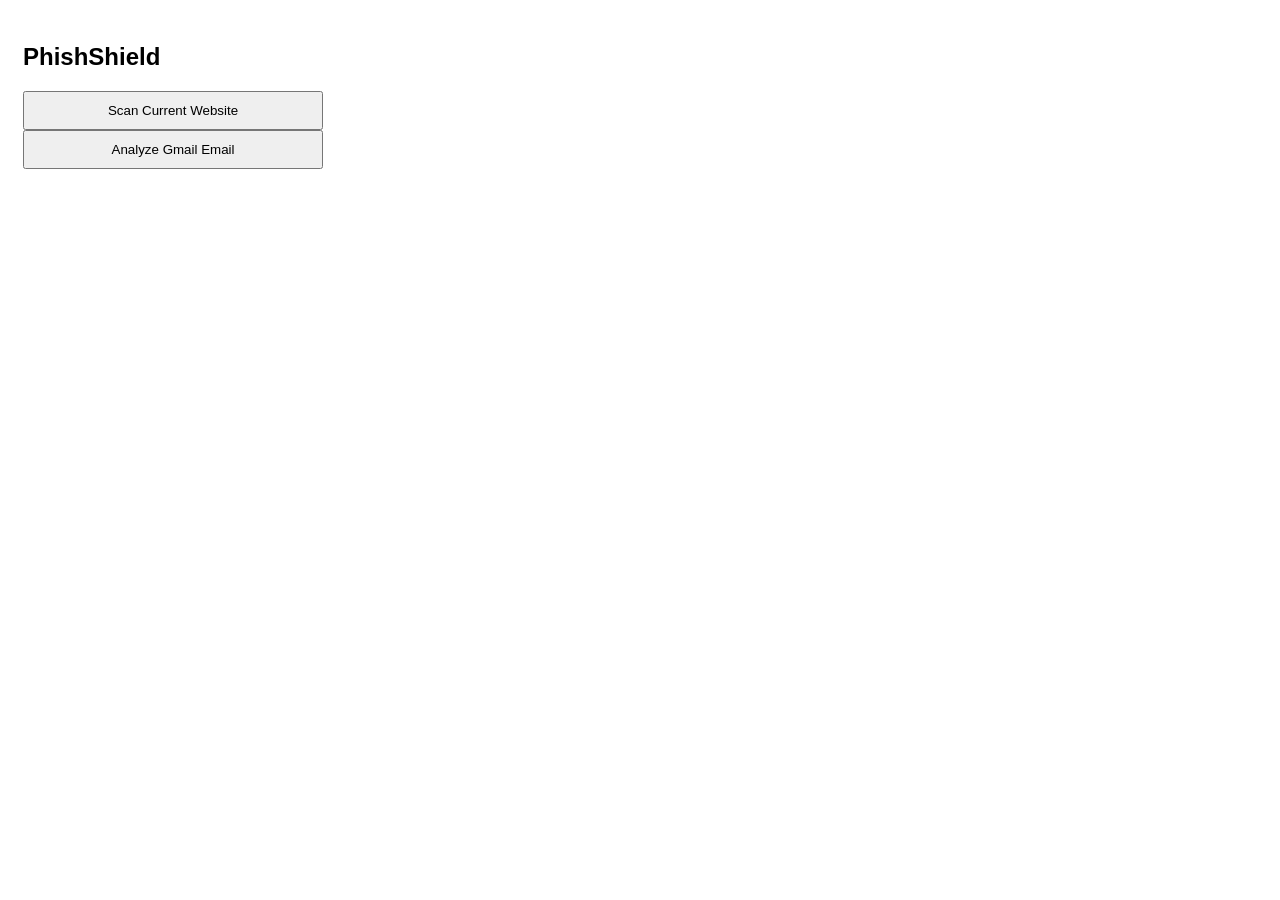
==== extension/popup.html @ 79b499af "initial commit" ====
<!DOCTYPE html>
<html>
<head>

    <title>PhishShield</title>

    <link rel="stylesheet" href="popup.css">

</head>

<body>

    <h2>PhishShield</h2>

    <button id="scanBtn">
        Scan Current Website
    </button>
    <button id="emailBtn">
    Analyze Gmail Email
    </button>

    <div id="result"></div>

    <script src="popup.js"></script>

</body>
</html>
---- extension/popup.css ----
body {

    width: 300px;

    padding: 15px;

    font-family: Arial;
}

button {

    width: 100%;

    padding: 10px;

    cursor: pointer;
}

#result {

    margin-top: 15px;
}
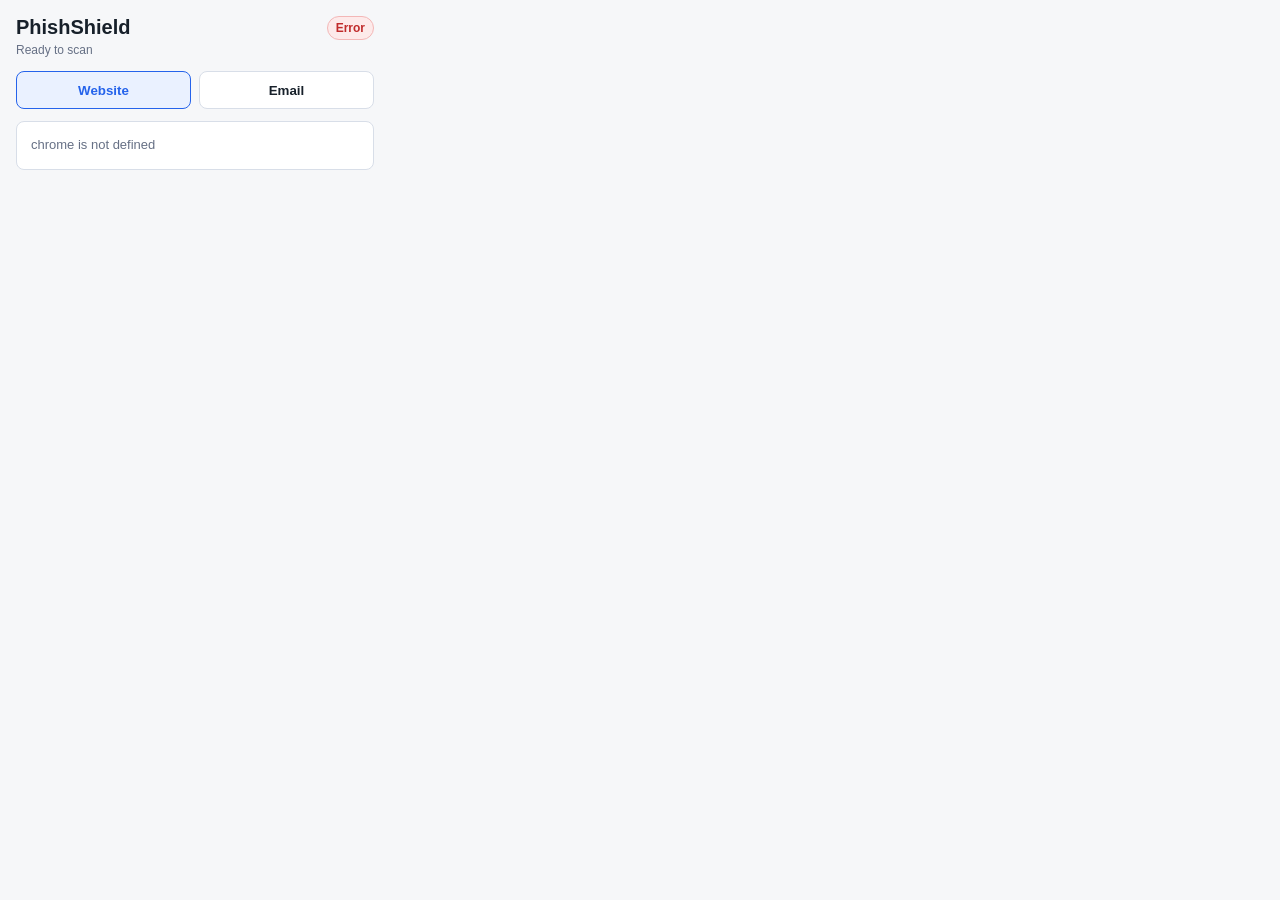
==== commit a6774680: "Improve email scanner, harden scoring, move VT key to .env - Fix "Failed to fetch" with backend pref" ====
--- a/extension/popup.html
+++ b/extension/popup.html
@@ -1,27 +1,29 @@
 <!DOCTYPE html>
 <html>
 <head>
+    <title>PhishShield</title>
+    <link rel="stylesheet" href="popup.css">
+</head>
+<body>
+    <main class="shell">
+        <header class="topbar">
+            <div>
+                <h1>PhishShield</h1>
+                <p id="activeTarget">Ready to scan</p>
+            </div>
+            <span id="statusPill" class="pill neutral">Idle</span>
+        </header>
 
-    <title>PhishShield</title>
+        <div class="tabs" role="tablist" aria-label="Scan mode">
+            <button id="scanBtn" class="tab active" type="button">Website</button>
+            <button id="emailBtn" class="tab" type="button">Email</button>
+        </div>
 
-    <link rel="stylesheet" href="popup.css">
-
-</head>
-
-<body>
-
-    <h2>PhishShield</h2>
-
-    <button id="scanBtn">
-        Scan Current Website
-    </button>
-    <button id="emailBtn">
-    Analyze Gmail Email
-    </button>
-
-    <div id="result"></div>
+        <section id="result" class="panel empty">
+            <p>Opening scan in progress.</p>
+        </section>
+    </main>
 
     <script src="popup.js"></script>
-
 </body>
-</html>+</html>
--- a/extension/popup.css
+++ b/extension/popup.css
@@ -1,22 +1,231 @@
+:root {
+    color-scheme: light;
+    --bg: #f6f7f9;
+    --surface: #ffffff;
+    --text: #17202a;
+    --muted: #667085;
+    --line: #d8dee8;
+    --blue: #2563eb;
+    --green: #16803c;
+    --amber: #a15c00;
+    --red: #c02b2b;
+    --soft-green: #e9f8ef;
+    --soft-amber: #fff4df;
+    --soft-red: #fdeaea;
+    --soft-blue: #eaf1ff;
+}
+
+* {
+    box-sizing: border-box;
+}
+
 body {
-
-    width: 300px;
-
-    padding: 15px;
-
-    font-family: Arial;
+    width: 390px;
+    min-height: 520px;
+    margin: 0;
+    background: var(--bg);
+    color: var(--text);
+    font-family: Arial, Helvetica, sans-serif;
+}
+
+.shell {
+    padding: 16px;
+}
+
+.topbar {
+    display: flex;
+    align-items: flex-start;
+    justify-content: space-between;
+    gap: 12px;
+    margin-bottom: 14px;
+}
+
+h1,
+h2,
+h3,
+p {
+    margin: 0;
+}
+
+h1 {
+    font-size: 20px;
+}
+
+.topbar p,
+.muted {
+    color: var(--muted);
+    font-size: 12px;
+    margin-top: 4px;
+    word-break: break-word;
+}
+
+.pill,
+.severity {
+    display: inline-flex;
+    align-items: center;
+    border-radius: 999px;
+    border: 1px solid var(--line);
+    font-size: 12px;
+    font-weight: 700;
+    padding: 4px 8px;
+    white-space: nowrap;
+}
+
+.pill.low,
+.severity.info,
+.severity.low {
+    background: var(--soft-green);
+    border-color: #b8e6c8;
+    color: var(--green);
+}
+
+.pill.medium,
+.severity.medium {
+    background: var(--soft-amber);
+    border-color: #ffd993;
+    color: var(--amber);
+}
+
+.pill.high,
+.severity.high {
+    background: var(--soft-red);
+    border-color: #f3b7b7;
+    color: var(--red);
+}
+
+.pill.neutral {
+    background: var(--surface);
+    color: var(--muted);
+}
+
+.tabs {
+    display: grid;
+    grid-template-columns: 1fr 1fr;
+    gap: 8px;
+    margin-bottom: 12px;
 }
 
 button {
-
-    width: 100%;
-
+    border: 1px solid var(--line);
+    background: var(--surface);
+    color: var(--text);
+    cursor: pointer;
+    font-weight: 700;
+}
+
+.tab {
+    min-height: 38px;
+    border-radius: 8px;
+}
+
+.tab.active {
+    border-color: var(--blue);
+    background: var(--soft-blue);
+    color: var(--blue);
+}
+
+.panel {
+    background: var(--surface);
+    border: 1px solid var(--line);
+    border-radius: 8px;
+    padding: 14px;
+}
+
+.panel.empty,
+.state {
+    color: var(--muted);
+    font-size: 13px;
+    line-height: 1.45;
+}
+
+.summary {
+    display: grid;
+    grid-template-columns: 86px 1fr;
+    gap: 12px;
+    align-items: center;
+    margin-bottom: 14px;
+}
+
+.score-ring {
+    display: grid;
+    place-items: center;
+    width: 82px;
+    height: 82px;
+    border-radius: 50%;
+    border: 8px solid var(--line);
+    font-size: 20px;
+    font-weight: 800;
+}
+
+.score-ring.low {
+    border-color: #46bf70;
+}
+
+.score-ring.medium {
+    border-color: #f1aa3d;
+}
+
+.score-ring.high {
+    border-color: #e45d5d;
+}
+
+.summary h2 {
+    font-size: 16px;
+    margin-bottom: 6px;
+}
+
+.grid {
+    display: grid;
+    grid-template-columns: 1fr 1fr;
+    gap: 8px;
+    margin: 12px 0;
+}
+
+.metric {
+    border: 1px solid var(--line);
+    border-radius: 8px;
     padding: 10px;
-
-    cursor: pointer;
-}
-
-#result {
-
-    margin-top: 15px;
-}+}
+
+.metric span {
+    display: block;
+    color: var(--muted);
+    font-size: 11px;
+    margin-bottom: 4px;
+}
+
+.metric strong {
+    display: block;
+    font-size: 13px;
+    word-break: break-word;
+}
+
+.findings {
+    display: grid;
+    gap: 8px;
+}
+
+.finding {
+    border: 1px solid var(--line);
+    border-radius: 8px;
+    padding: 10px;
+}
+
+.finding-header {
+    display: flex;
+    justify-content: space-between;
+    gap: 8px;
+    margin-bottom: 6px;
+}
+
+.finding h3 {
+    font-size: 13px;
+    line-height: 1.35;
+}
+
+.finding p {
+    color: var(--muted);
+    font-size: 12px;
+    line-height: 1.35;
+    word-break: break-word;
+}
